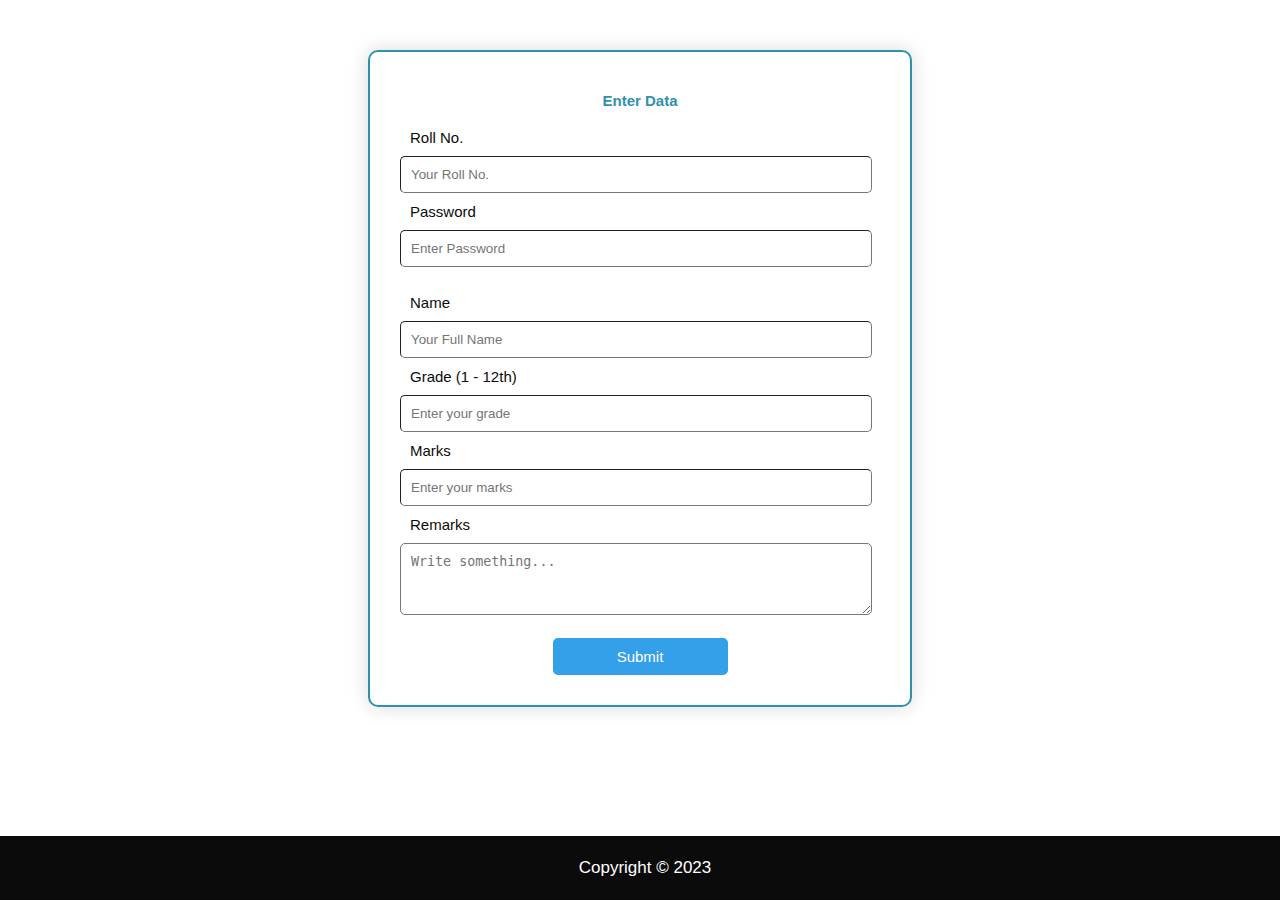
==== NewRecord.html @ 659efd32 "Add files via upload" ====
<!DOCTYPE html>
<html lang="en">

<head>
    <meta charset="UTF-8" />
    <meta http-equiv="X-UA-Compatible" content="IE=edge" />
    <meta name="viewport" content="width=device-width, initial-scale=1.0" />
    <link rel=" stylesheet" type="text/css" href="style.css" />
    <title>New Record</title>
</head>

<body>

    <form class="dataform" action="SaveRecord.php" method="post">

        <center>
            <h4>Enter Data</h4>
        </center>

        <label>Roll No.</label>
        <input type="text" name="roll_no" placeholder="Your Roll No." required>

        <label>Password</label>
        <input type="text" name="pass" placeholder="Enter Password" required>
        <br />
        <br />

        <label>Name</label>
        <input type="text" name="student_name" placeholder="Your Full Name" required />

        <label>Grade (1 - 12th)</label>
        <input type="number" name="student_grade" placeholder="Enter your grade" required />

        <label>Marks</label>
        <input type="number" name="student_mark" placeholder="Enter your marks" required />

        <label>Remarks</label>
        <textarea name="remarks" placeholder="Write something..." style="height: 50px"></textarea>
        <center>
            <button class="button">Submit</button>
        </center>
    </form>
    <br />
    <br />
    <br />


    <div class="footer">
        <p>
            Copyright &copy; 2023
        </p>
    </div>
</body>

</html>
---- style.css ----
body {

    margin: 0;
    font-family: sans-serif;

    justify-content: center;
    align-items: center;

    color: #3091af;
}


form {
    text-align: center;
}


/* Home page */

.home_page {
    width: 60%;
    max-width: 400px;
    font-size: 15px;
    margin: 50px auto;
    padding: 20px;
    border-radius: 10px;
    border: solid 2px #3091af;
    box-shadow: 0 0 20px rgba(0, 0, 0, 0.15);
}

.home_page input,
label,
textarea {

    width: 90%;
    padding: 10px;
    margin: 10px;
    border-width: 1px;
    border-radius: 5px;
    color: #0c0b0b;

}



/* Data Form */


.dataform {
    width: 80%;
    max-width: 500px;
    font-size: 15px;
    text-align: left;
    margin: 50px auto;
    margin-bottom: 100px;
    padding: 20px;
    border-radius: 10px;
    border: solid 2px #3091af;
    box-shadow: 0 0 20px rgba(0, 0, 0, 0.15);
}

.dataform input,
label,
textarea {

    width: 90%;
    padding: 10px;
    margin: 10px;
    border-width: 1px;
    border-radius: 5px;
    color: #0c0b0b;
}

.button {
    width: 35%;
    background: #33a0e9;
    font-size: 15px;
    color: #fff;
    padding: 10px;
    margin: 10px;
    border-width: 0px;
    border-radius: 5px;

}

.footer {

    width: 100%;
    position: fixed;
    left: 0;
    bottom: 0;
    padding: 5px;
    background-color: #0c0b0b;
    color: #fff;
    text-align: center;
    font-size: 17px;



}
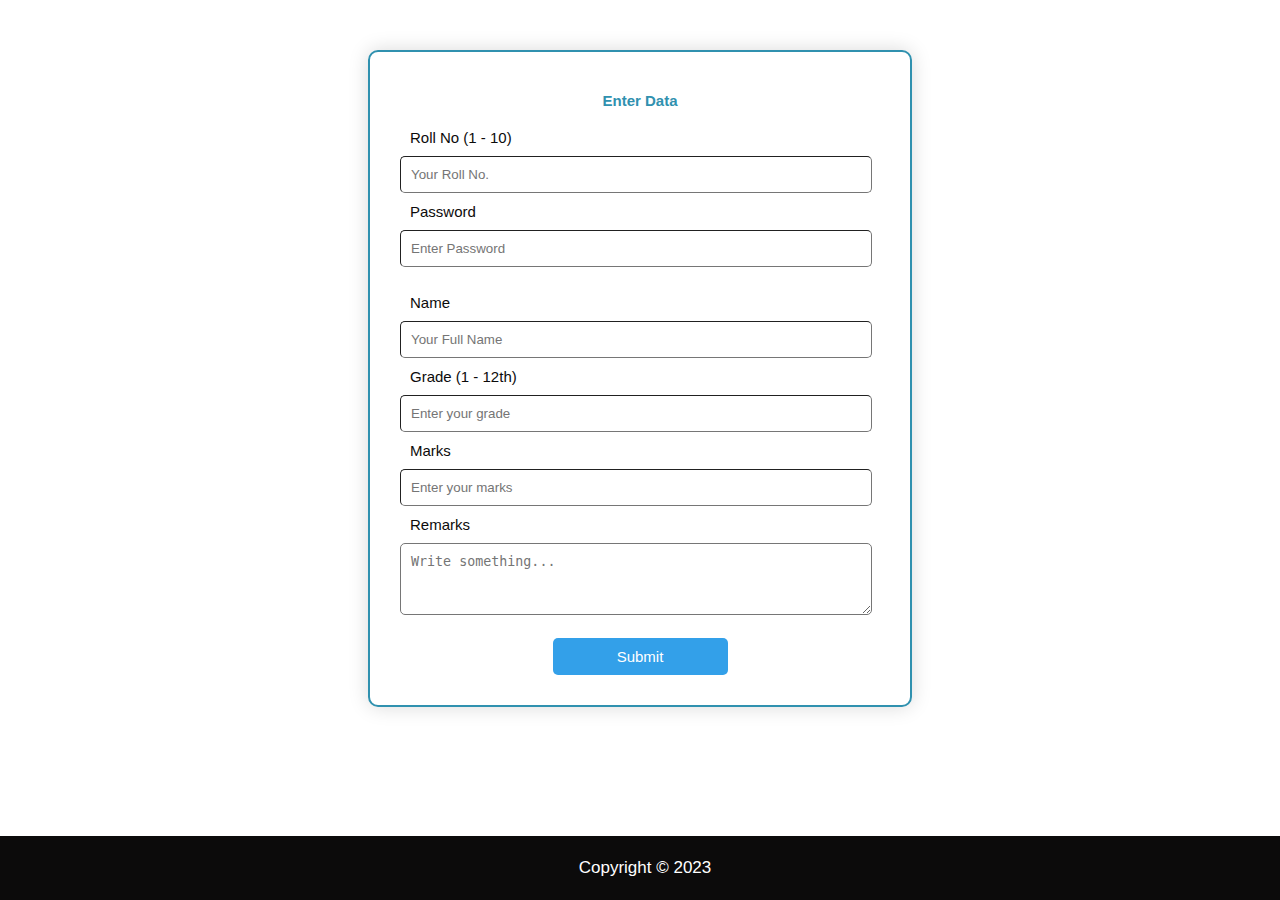
==== commit 39eaf573: "fixed !" ====
--- a/NewRecord.html
+++ b/NewRecord.html
@@ -17,11 +17,11 @@
             <h4>Enter Data</h4>
         </center>
 
-        <label>Roll No.</label>
+        <label>Roll No (1 - 10)</label>
         <input type="text" name="roll_no" placeholder="Your Roll No." required>
 
         <label>Password</label>
-        <input type="text" name="pass" placeholder="Enter Password" required>
+        <input type="password" name="pass" placeholder="Enter Password" required>
         <br />
         <br />
 
@@ -52,4 +52,4 @@
     </div>
 </body>
 
-</html>+</html>
--- a/style.css
+++ b/style.css
@@ -83,6 +83,42 @@
 
 }
 
+table {
+    width: 80%;
+    border-collapse: collapse;
+    margin: 25px 0;
+    border-radius: 5px 5px 0 0;
+    overflow: hidden;
+    box-shadow: 0 0 20px rgba(0, 0, 0, 0.15);
+}
+
+table,
+th,
+td {
+    padding: 10px 5px;
+    text-align: left;
+}
+
+table thead tr {
+    background-color: #33a0e9;
+    color: #fff;
+    text-align: left;
+}
+
+table tbody tr {
+    border-bottom: 1px solid #dddddd;
+}
+
+table tbody tr:nth-of-type(even) {
+    background-color: #f3f3f3;
+}
+
+table tbody tr:last-of-type {
+    border-bottom: 2px solid #33a0e9;
+}
+
+
+
 .footer {
 
     width: 100%;
@@ -97,4 +133,4 @@
 
 
 
-}+}
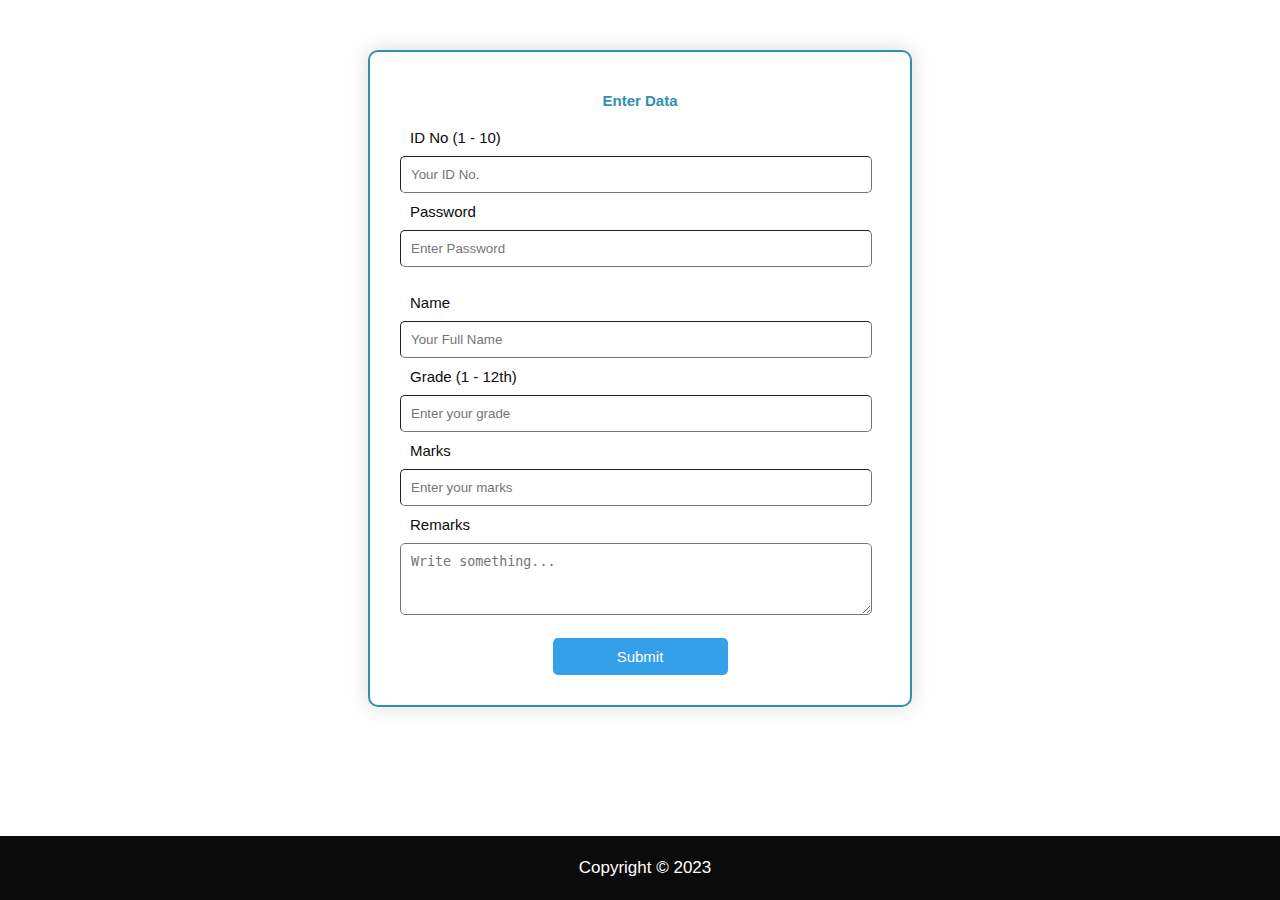
==== commit 53a3c26f: "changed Roll no. to ID value" ====
--- a/NewRecord.html
+++ b/NewRecord.html
@@ -17,8 +17,8 @@
             <h4>Enter Data</h4>
         </center>
 
-        <label>Roll No (1 - 10)</label>
-        <input type="text" name="roll_no" placeholder="Your Roll No." required>
+        <label>ID No (1 - 10)</label>
+        <input type="number" name="id_no" placeholder="Your ID No." required>
 
         <label>Password</label>
         <input type="password" name="pass" placeholder="Enter Password" required>
